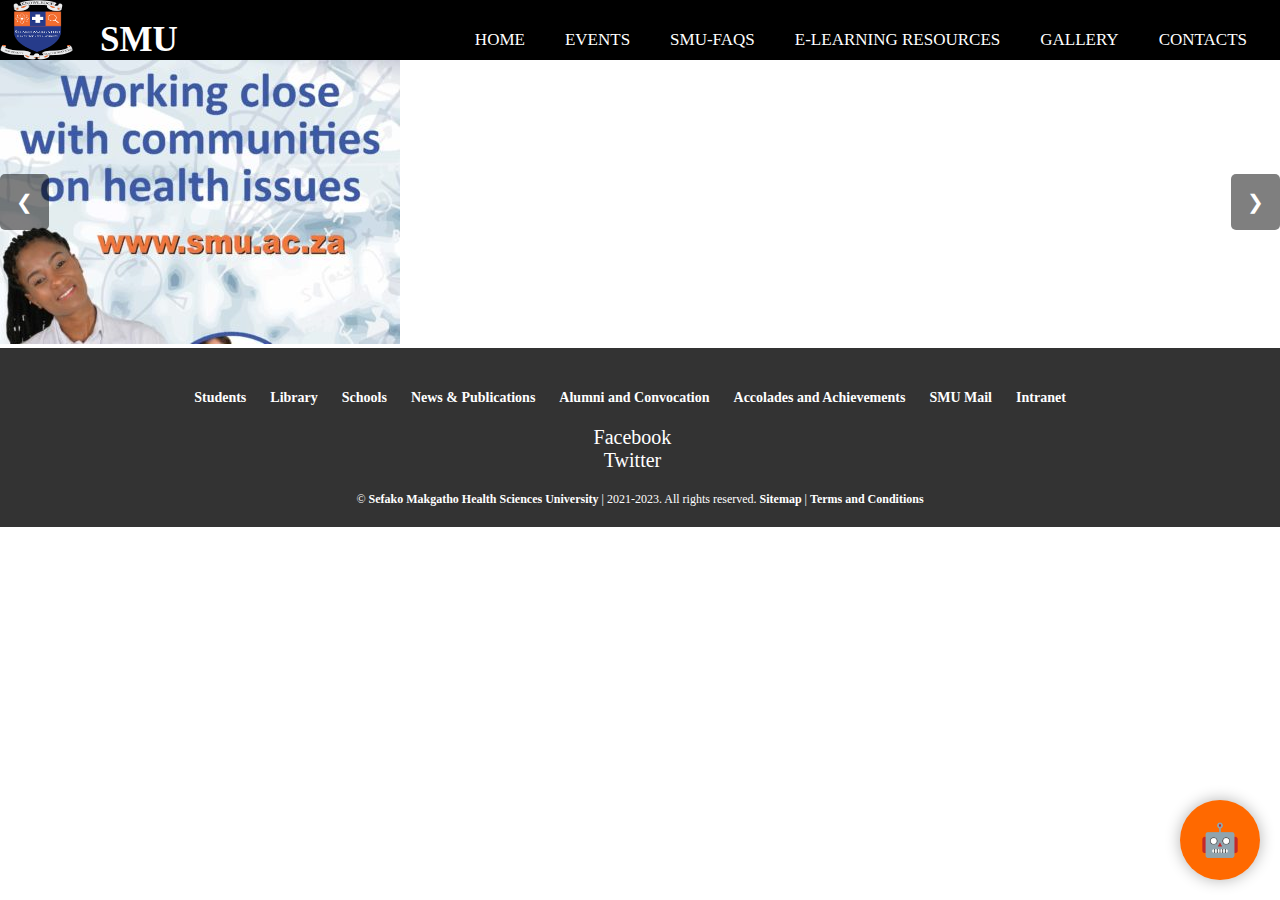
==== index.html @ f78251e0 "Add files via upload" ====
<!DOCTYPE html>
<html>
<head>
    <meta charset="utf-8">
    <link rel="stylesheet" href="style.css">
    <meta name="viewport" content="width=device-width, initial=1.0">
    <title>HOME Page</title>


</head>
<style>

    * {
       padding: 0;
       margin: 0;
       text-decoration: none;
       box-sizing: border-box;
   }

   nav {
       background-color: black;
       height: 60px;
       width: 100%;
   }

   label.logo {
       color: white;
       font-size: 35px;
       line-height: 80px;
       padding: 0 100px;
       font-weight: bold;
       position: absolute;
       top: 0;
       left: 0;
   }

   nav ul {
       float: right;
       margin-right: 20px;
   }

   nav ul li {
       display: inline-block;
       line-height: 80px;
       margin: 0 5px;
       position: relative; /* Added to position dropdown */
   }

   nav ul li a {
       color: white;
       font-size: 17px;
       text-transform: uppercase;
       padding: 7px 13px;
       border-radius: 3px;
   }

   /* Style for dropdown */
   .dropdown .dropOption {
       display: none;
       position: absolute;
       background:  white;
       /*margin-top: 15px;*/
       margin-left: 0; /* Adjust as needed */
   }

   /* Show the dropdown when hovering over the menu item */
   .dropdown:hover .dropOption {
       display:block;
   }

   a.active, a:hover {
       background: #ff6900;
       //transform: .5s;
    }
    nav ul li:last-child {
    margin-right: 0;
}


/* Your existing styles for navigation bar and footer here */

    /* Style for the slideshow container */
    .slideshow-container {
        max-width: 100%;
        position: relative;
        margin: auto;
    }

    /* Style for individual slides */
    .mySlides {
        display: none;
        max-width: 100%;
    }

    /* Style for the previous and next buttons */
    .prev, .next {
        cursor: pointer;
        position: absolute;
        top: 50%;
        width: auto;
        margin-top: -30px; /* Adjust for vertical centering */
        padding: 16px;
        color: white;
        background-color: rgba(0, 0, 0, 0.5);
        border-radius: 5px;
        font-size: 20px;
    }

    /* Position the previous button on the left side */
    .prev {
        left: 0;
    }

    /* Position the next button on the right side */
    .next {
        right: 0;
    }




    /* Add styles for the footer */

/* Footer container */
footer {
    background-color: #333; /* Change the background color */
    color: white; /* Text color */
    padding: 20px 0; /* Add padding top and bottom for spacing */
    text-align: center;
}

/* Footer navigation menu */
#et-footer-nav {
    margin-top: 20px; /* Add space between content and footer menu */
}

#menu-main-footer-menu {
    list-style-type: none;
}

#menu-main-footer-menu li {
    display: inline-block;
    margin-right: 20px; /* Add space between footer menu items */
}

#menu-main-footer-menu a {
    color: white;
    text-decoration: none;
    font-weight: bold;
    font-size: 14px; /* Adjust the font size */
}

/* Social icons in the footer */
.et-social-icons {
    margin-top: 20px; /* Add space between footer menu and social icons */
}

.et-social-icon a {
    color: white;
    text-decoration: none;
    font-size: 20px; /* Adjust the font size */
    margin-right: 15px; /* Add space between social icons */
}

/* Footer info text */
#footer-info {
    margin-top: 20px; /* Add space between social icons and info text */
    font-size: 12px; /* Adjust the font size */
}

/* Footer copyright text */
#footer-bottom {
    margin-top: 20px; /* Add space between info text and copyright text */
}

/* Style for copyright text and links */
#footer-info a {
    color: white;
    text-decoration: none;
    font-weight: bold;
}

</style>

<body>
<nav>
    <label class="logo">SMU</label>
    <img src="smu.png" width="73" height="60" alt="SMU" id="logo" data-height-percentage="75" >
    <ul>
        <li class="dropdown"><a href="#">HOME</a>
            <div class="dropOption">

            </div>
        </li>
        <li class="dropdown"><a href="#">EVENTS</a>
            <div class="dropOption">

            </div>
        </li>
        <li class="dropdown"><a href="#">SMU-FAQS</a>
            <div class="dropOption">

            </div>
        </li>
        <li class="dropdown"><a href="#">E-LEARNING RESOURCES</a>
            <div class="dropOption">

            </div>
        </li>
        <li class="dropdown">
            <a href="#">GALLERY</a>
        <div class="dropOption">
        </div>
        </li>

                        <li class="dropdown">
                            <a href="#">CONTACTS</a>
                            <div class="dropOption">
                            </div>
                        </li>
    </ul>

</nav>


<div class="slideshow-container">
    <!-- Slides -->
    <div class="mySlides">
        <img src="img1.png" alt="Slide 1">
    </div>
    <div class="mySlides">
        <img src="img2.png" alt="Slide 2">
    </div>
    <div class="mySlides">
        <img src="img3.png" alt="Slide 3">
    </div>
    <!-- Previous and next buttons -->
    <a class="prev" onclick="plusSlides(-1)">❮</a>
    <a class="next" onclick="plusSlides(1)">❯</a>
</div>


<button class="chatbot-button" id="chatbot-button">
    <span class="chatbot-icon"><a href="chatbot.html "> 🤖</a></span>
</button>







<!-- Your content here -->
<footer id="main-footer">



    <div id="et-footer-nav">
        <div class="container">
            <ul id="menu-main-footer-menu" class="bottom-nav"><li id="menu-item-256047" class="menu-item menu-item-type-custom menu-item-object-custom menu-item-256047"><a href="">Students</a></li>
                <li id="menu-item-256048" class="menu-item menu-item-type-custom menu-item-object-custom menu-item-256048"><a href=" ">Library</a></li>
                <li id="menu-item-256049" class="menu-item menu-item-type-custom menu-item-object-custom menu-item-256049"><a href=" ">Schools</a></li>
                <li id="menu-item-256050" class="menu-item menu-item-type-custom menu-item-object-custom menu-item-256050"><a href=" ">News &amp; Publications</a></li>
                <li id="menu-item-256051" class="menu-item menu-item-type-custom menu-item-object-custom menu-item-256051"><a href=" ">Alumni and Convocation</a></li>
                <li id="menu-item-256052" class="menu-item menu-item-type-custom menu-item-object-custom menu-item-256052"><a href=" ">Accolades and Achievements</a></li>
                <li id="menu-item-256054" class="menu-item menu-item-type-custom menu-item-object-custom menu-item-256054"><a href=" ">SMU Mail</a></li>
                <li id="menu-item-256053" class="menu-item menu-item-type-custom menu-item-object-custom menu-item-256053"><a href=" ">Intranet</a></li>
            </ul>					</div>
    </div>


    <div id="footer-bottom">
        <div class="container clearfix">
            <ul class="et-social-icons">

                <li class="et-social-icon et-social-facebook">
                    <a href="#" class="icon">
                        <span>Facebook</span>
                    </a>
                </li>
                <li class="et-social-icon et-social-twitter">
                    <a href="#" class="icon">
                        <span>Twitter</span>
                    </a>
                </li>

            </ul><div id="footer-info">© <a href="https://www.smu.ac.za/" target="_blank" rel="noopener">Sefako Makgatho Health Sciences University</a> | 2021-2023. All rights reserved. <a href="#" target="_blank" rel="noopener">Sitemap</a> | <a href="https://www.smu.ac.za/privacy-policy/" target="_blank" rel="noopener">Terms and Conditions</a></div>					</div>
    </div>
</footer>

<script>
    // JavaScript for the slideshow
    var slideIndex = 1;

    function showSlides(n) {
        var i;
        var slides = document.getElementsByClassName("mySlides");

        if (n > slides.length) {
            slideIndex = 1;
        }

        if (n < 1) {
            slideIndex = slides.length;
        }

        for (i = 0; i < slides.length; i++) {
            slides[i].style.display = "none";
        }

        slides[slideIndex - 1].style.display = "block";
    }

    function plusSlides(n) {
        showSlides(slideIndex += n);
    }

    // Start the slideshow
    showSlides(slideIndex);




</script>
</body>
</html>
---- style.css ----
.chatbot-button {
    position: fixed;
    bottom: 20px;
    right: 20px;
    background-color: #ff6900; /* Blue background color */
    color: #fff;
    border: none;
    border-radius: 50%;
    width: 80px; /* Increased button size */
    height: 80px; /* Increased button size */
    font-size: 32px; /* Increased font size */
    cursor: pointer;
    box-shadow: 0 0 15px rgba(0, 0, 0, 0.3); /* Increased box shadow */
    z-index: 999; /* Ensure it's above other elements */
}

/* Style the chatbot button icon (you can replace this with your own icon) */
.chatbot-icon {
    margin-top: 12px; /* Adjust icon position */
}
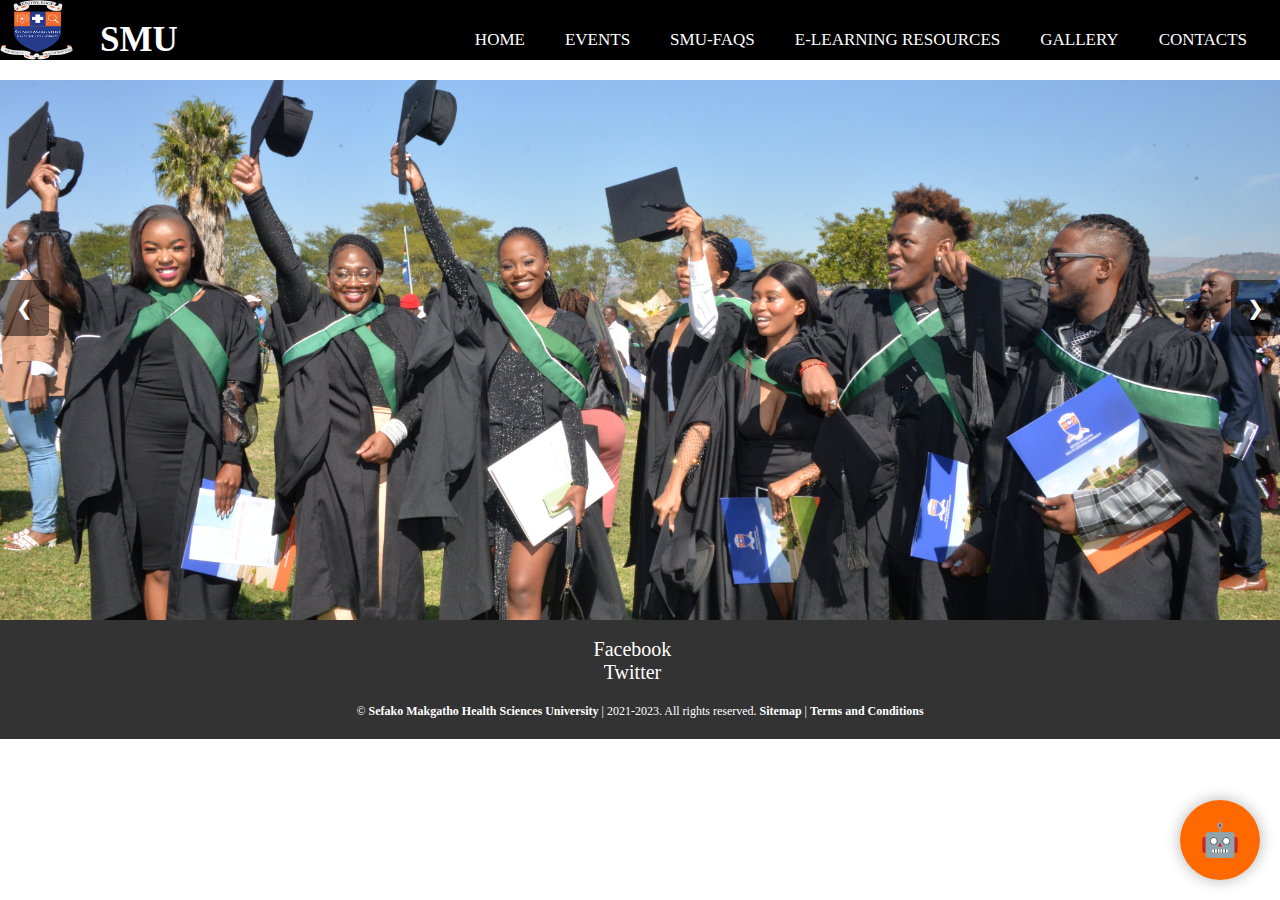
==== commit 3ea97ee7: "Add files via upload" ====
--- a/index.html
+++ b/index.html
@@ -82,6 +82,7 @@
     /* Style for the slideshow container */
     .slideshow-container {
         max-width: 100%;
+        max-height: 500px; /* Set the maximum height as per your preference */
         position: relative;
         margin: auto;
     }
@@ -89,9 +90,15 @@
     /* Style for individual slides */
     .mySlides {
         display: none;
-        max-width: 100%;
-    }
-
+        width: 100%; /* Set the width to 100% to fill the container */
+        height: 60vh; /* Set the height to the viewport height for full-screen effect */
+        object-fit: cover; /* Ensure the image covers the entire container */
+    }
+    .mySlides img {
+        width: 100%; /* Set the width to 100% to fill the container */
+        height: 100%; /* Set the height to 100% to fill the container */
+        object-fit: cover; /* Maintain aspect ratio and cover the container */
+    }
     /* Style for the previous and next buttons */
     .prev, .next {
         cursor: pointer;
@@ -226,13 +233,13 @@
 <div class="slideshow-container">
     <!-- Slides -->
     <div class="mySlides">
-        <img src="img1.png" alt="Slide 1">
+        <img src="sldshw.png"  alt="Slide 1" >
     </div>
     <div class="mySlides">
-        <img src="img2.png" alt="Slide 2">
+        <img src="sld2.png" alt="Slide 2" >
     </div>
     <div class="mySlides">
-        <img src="img3.png" alt="Slide 3">
+        <img src="sld3.png" alt="Slide 3" >
     </div>
     <!-- Previous and next buttons -->
     <a class="prev" onclick="plusSlides(-1)">❮</a>
@@ -289,7 +296,6 @@
 </footer>
 
 <script>
-    // JavaScript for the slideshow
     var slideIndex = 1;
 
     function showSlides(n) {
@@ -315,9 +321,14 @@
         showSlides(slideIndex += n);
     }
 
-    // Start the slideshow
+    function autoSlide() {
+        plusSlides(1); // Automatically advance to the next slide
+    }
+
+    // Start the slideshow and set the interval for automatic sliding
     showSlides(slideIndex);
-
+    setInterval(autoSlide, 4000); // Change slides every 4 seconds (adjust as needed)
+</script>
 
 
 
